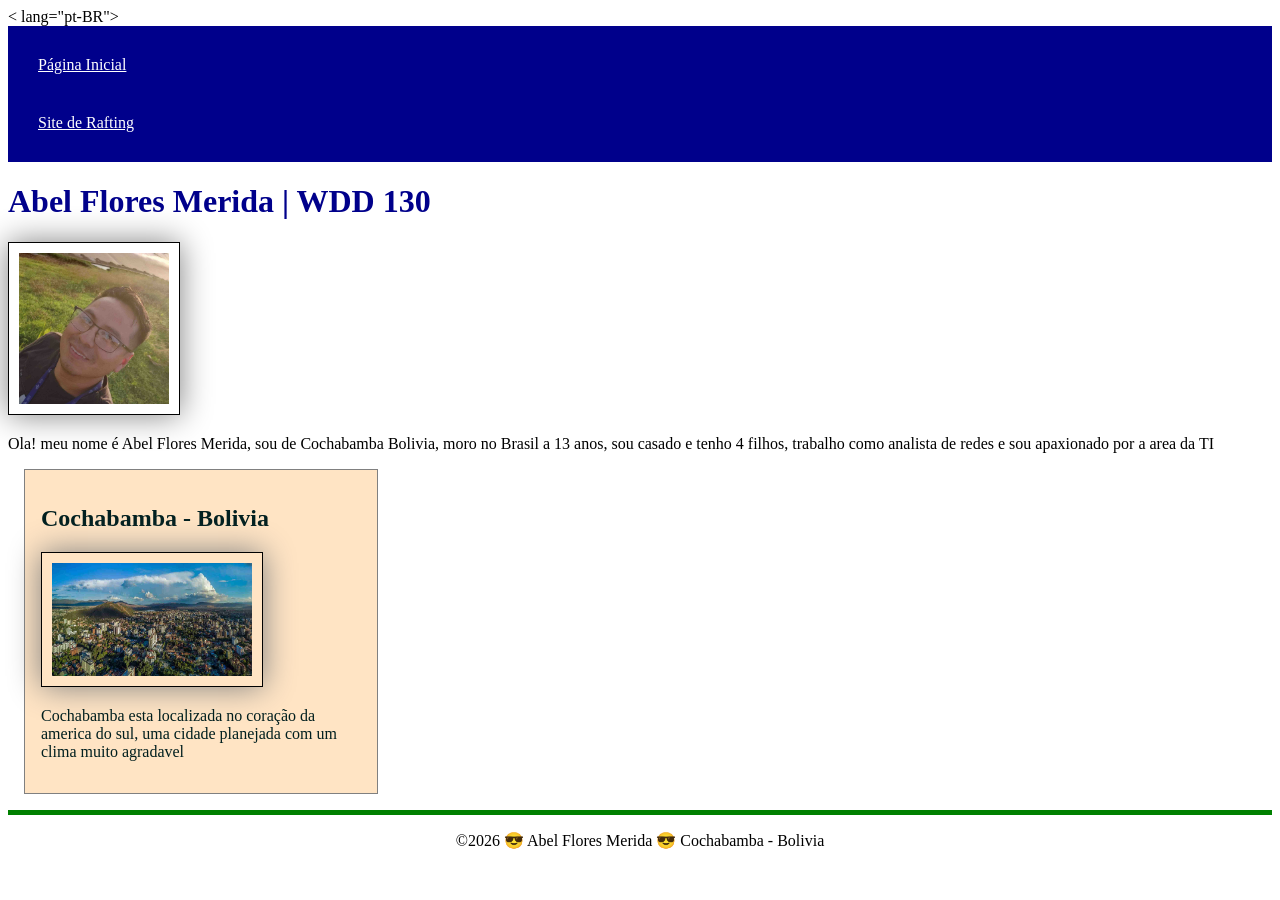
==== index.html @ 0b737129 "editado2" ====
<!DOCTYPE html>
< lang="pt-BR">

    <meta>
    <meta charset="UTF-8">
    <meta name="viewport" content="width=device-width, initial-scale=1.0">

    <title>Abel Flores Merida | WDD 130 </title>
    <meta name="description" content="Meu chamo Abel Flores, sou estudante de
    desenvolvimento de software e esta pagina é pta testes">
    <meta name="Author" content="Abel Flores Merida">
    <link rel=" stylesheet" href="estilos/estilos.css">
    </head>

    <body>
        <header>
            <nav>
                <a href="#">Página Inicial</a>
                <a href="wwr/">Site de Rafting</a>
            </nav>
        </header>
        <main>
            <h1>Abel Flores Merida | WDD 130</h1>
            <img src="./imagens/perfil.jpg" alt="Ola, Meu nome é Abel Flores Merida" width="200">
            <p>Ola! meu nome é Abel Flores Merida, sou de Cochabamba Bolivia,
                moro no Brasil a 13 anos, sou casado
                e tenho 4 filhos, trabalho como analista de redes e sou apaxionado por a area da TI</p>
            <aside>
                <h2>Cochabamba - Bolivia</h2>
                <img src="imagens/cochabamba.jpg" alt="Vista aerea de Cochabamba">
                <p> Cochabamba esta localizada no coração da america do sul, uma cidade planejada com um clima muito
                    agradavel</p>

            </aside>
        </main>
        <footer>
            <p>©2026 😎 Abel Flores Merida 😎 Cochabamba - Bolivia</p>
        </footer>
    </body>

    </html>
---- estilos/estilos.css ----
nav{
    background-color: darkblue;
    padding: 10px;
}
nav  a{ 
    color: white;
    display: block;
    padding: 20px;
}
h1 {color: darkblue}
main img {
    width: 150px;
    height: auto;
    border: 1px solid black;
    padding: 2px;
    box-shadow: 0 0 30px gray;
    padding: 10px;
}
p {
    padding: 0;
}
aside {
       width: 20rem;
       margin: 1em;
       border: 1px solid gray;
       padding: 1em;
       background-color: bisque;
       color: rgb(1, 31, 31);

}
aside img {
    width: 200px;
    height: auto;
}

footer {
    margin-top: 1em;
    border-top: 5px solid green;
    text-align: center;
}
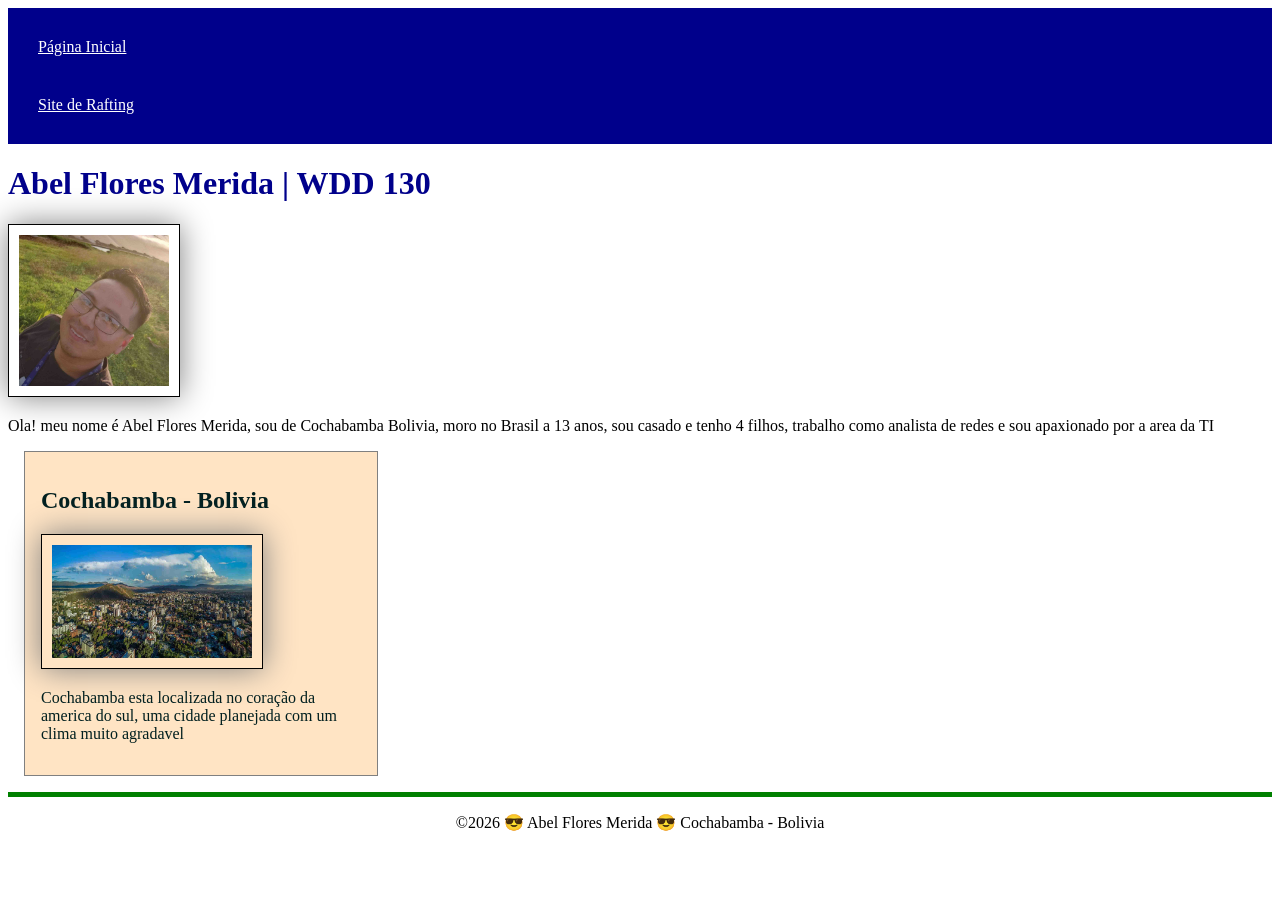
==== commit eb9c072f: "TESTES SOBREPOR" ====
--- a/index.html
+++ b/index.html
@@ -1,5 +1,5 @@
 <!DOCTYPE html>
-< lang="pt-BR">
+<lang="pt-BR">
 
     <meta>
     <meta charset="UTF-8">
@@ -7,8 +7,9 @@
 
     <title>Abel Flores Merida | WDD 130 </title>
     <meta name="description" content="Meu chamo Abel Flores, sou estudante de
-    desenvolvimento de software e esta pagina é pta testes">
-    <meta name="Author" content="Abel Flores Merida">
+    desenvolvimento de software e esta pagina é para realizar testes e praticar minhas habilidades">
+    <meta name="author" content="Abel Flores Merida">
+
     <link rel=" stylesheet" href="estilos/estilos.css">
     </head>
 
@@ -18,6 +19,7 @@
                 <a href="#">Página Inicial</a>
                 <a href="wwr/">Site de Rafting</a>
             </nav>
+
         </header>
         <main>
             <h1>Abel Flores Merida | WDD 130</h1>
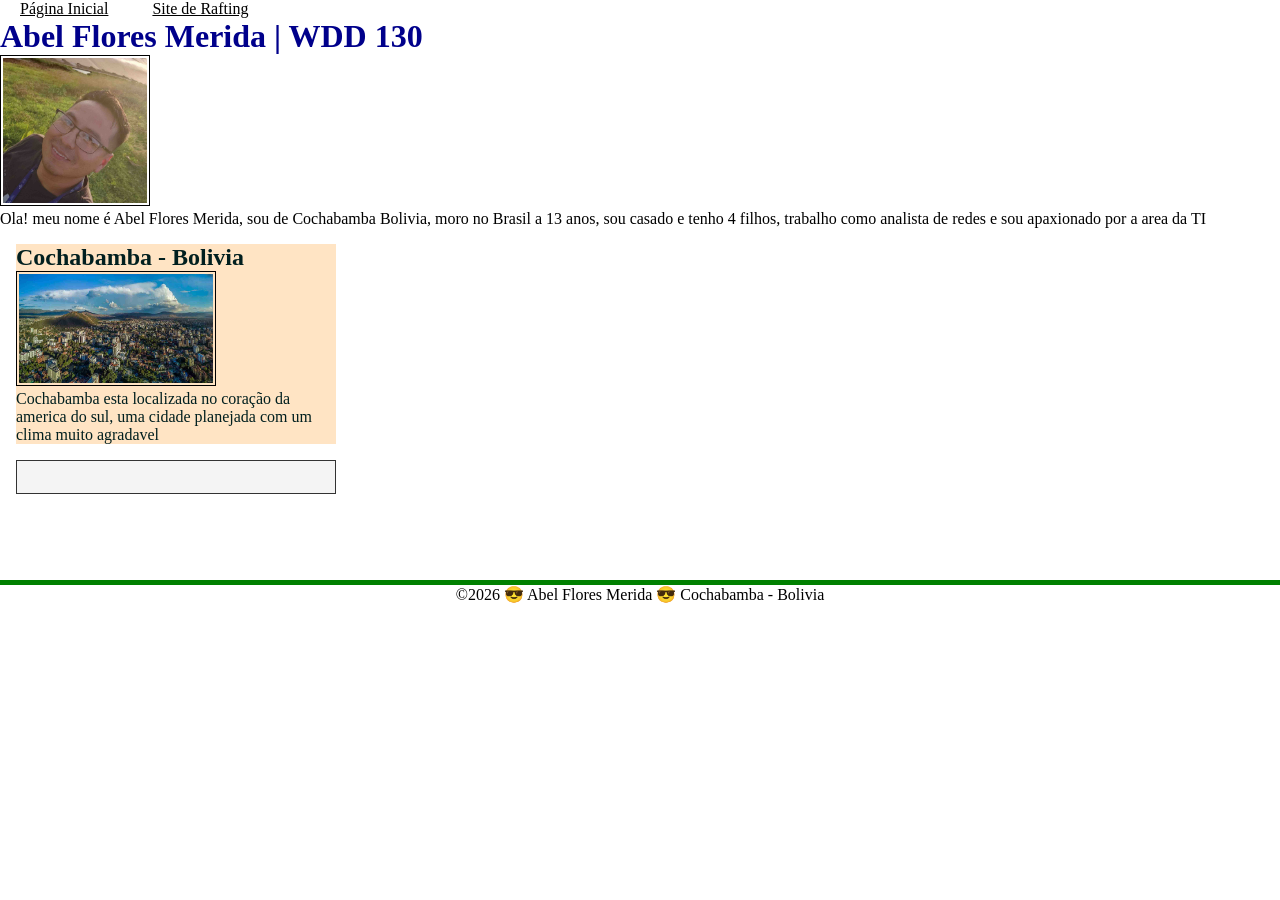
==== commit 02c3d7a6: "finalizado editado css" ====
--- a/index.html
+++ b/index.html
@@ -1,16 +1,17 @@
 <!DOCTYPE html>
 <lang="pt-BR">
 
-    <meta>
-    <meta charset="UTF-8">
-    <meta name="viewport" content="width=device-width, initial-scale=1.0">
+    <head>
+        <meta>
+        <meta charset="UTF-8">
+        <meta name="viewport" content="width=device-width, initial-scale=1.0">
 
-    <title>Abel Flores Merida | WDD 130 </title>
-    <meta name="description" content="Meu chamo Abel Flores, sou estudante de
+        <title>Abel Flores Merida | WDD 130 </title>
+        <meta name="description" content="Meu chamo Abel Flores, sou estudante de
     desenvolvimento de software e esta pagina é para realizar testes e praticar minhas habilidades">
-    <meta name="author" content="Abel Flores Merida">
+        <meta name="author" content="Abel Flores Merida">
 
-    <link rel=" stylesheet" href="estilos/estilos.css">
+        <link rel=" stylesheet" href="estilos/estilos.css">
     </head>
 
     <body>
@@ -34,6 +35,20 @@
                     agradavel</p>
 
             </aside>
+            <aside class="caixa"></aside>
+
+            <ul>
+                <li> <a
+                        href="https://www.churchofjesuschrist.org/imgs/fd6d75177441ba184c29b4aa8b4bba50b214c052/full/!1200,/0/default"></a>
+                </li>
+                <li> <a
+                        href="https://www.churchofjesuschrist.org/imgs/58a2bddee2b911eca921eeeeac1e760e71143a4c/full/!1200,/0/default"></a>
+                </li>
+                <li> <a
+                        href="https://www.churchofjesuschrist.org/imgs/efbc0fc1288c143db2d6bf4aea7ea482b0e0a67c/full/!1200,/0/default"></a>
+                </li>
+            </ul>
+
         </main>
         <footer>
             <p>©2026 😎 Abel Flores Merida 😎 Cochabamba - Bolivia</p>
--- a/estilos/estilos.css
+++ b/estilos/estilos.css
@@ -1,19 +1,34 @@
+*{
+    margin: 0;
+    padding: 0;
+    box-sizing: border-box;
+}
+
+
+:root{
+    --cor-primaria: darkblue;
+    --cor-secundaria: white;
+    --cor-terceira: gray;
+    
+
+}
+
 nav{
-    background-color: darkblue;
+    background-color: var(--cor-primaria)
     padding: 10px;
 }
 nav  a{ 
-    color: white;
+    color: var(--cor-secundaria)
     display: block;
     padding: 20px;
 }
-h1 {color: darkblue}
+h1 {color: var(--cor-primaria)}
 main img {
     width: 150px;
     height: auto;
     border: 1px solid black;
     padding: 2px;
-    box-shadow: 0 0 30px gray;
+    box-shadow: 0 0 30px var(--cor-terceira)
     padding: 10px;
 }
 p {
@@ -22,7 +37,7 @@
 aside {
        width: 20rem;
        margin: 1em;
-       border: 1px solid gray;
+       border: 1px solid var(--cor-terceira)
        padding: 1em;
        background-color: bisque;
        color: rgb(1, 31, 31);
@@ -37,4 +52,13 @@
     margin-top: 1em;
     border-top: 5px solid green;
     text-align: center;
-}+}
+/* ===== Seletores de Classe ===== */
+
+.caixa {
+    position: relative;
+    margin: 1rem;
+    padding: 1rem;
+    border: 1px solid #333;
+    background-color: #f4f4f4;
+    color: #222;
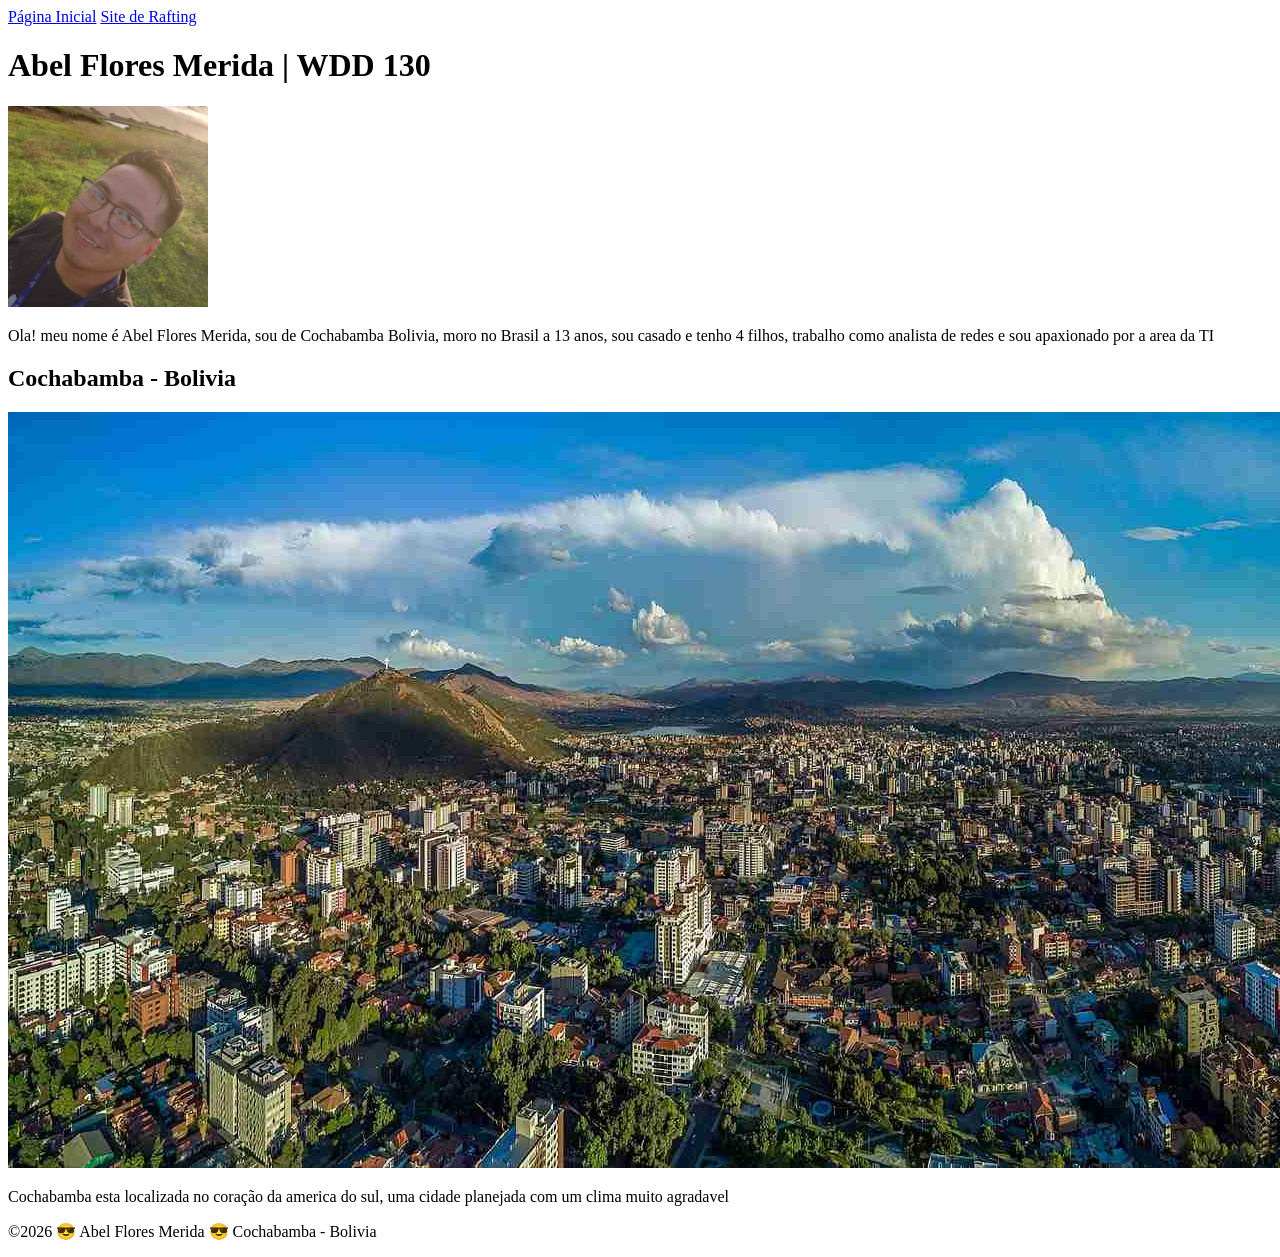
==== commit 9f75f32e: "Index s01" ====
--- a/index.html
+++ b/index.html
@@ -2,16 +2,11 @@
 <lang="pt-BR">
 
     <head>
-        <meta>
+
         <meta charset="UTF-8">
         <meta name="viewport" content="width=device-width, initial-scale=1.0">
+        <title>Abel Flores Merida | WDD 130 </title>
 
-        <title>Abel Flores Merida | WDD 130 </title>
-        <meta name="description" content="Meu chamo Abel Flores, sou estudante de
-    desenvolvimento de software e esta pagina é para realizar testes e praticar minhas habilidades">
-        <meta name="author" content="Abel Flores Merida">
-
-        <link rel=" stylesheet" href="estilos/estilos.css">
     </head>
 
     <body>
@@ -34,20 +29,6 @@
                 <p> Cochabamba esta localizada no coração da america do sul, uma cidade planejada com um clima muito
                     agradavel</p>
 
-            </aside>
-            <aside class="caixa"></aside>
-
-            <ul>
-                <li> <a
-                        href="https://www.churchofjesuschrist.org/imgs/fd6d75177441ba184c29b4aa8b4bba50b214c052/full/!1200,/0/default"></a>
-                </li>
-                <li> <a
-                        href="https://www.churchofjesuschrist.org/imgs/58a2bddee2b911eca921eeeeac1e760e71143a4c/full/!1200,/0/default"></a>
-                </li>
-                <li> <a
-                        href="https://www.churchofjesuschrist.org/imgs/efbc0fc1288c143db2d6bf4aea7ea482b0e0a67c/full/!1200,/0/default"></a>
-                </li>
-            </ul>
 
         </main>
         <footer>
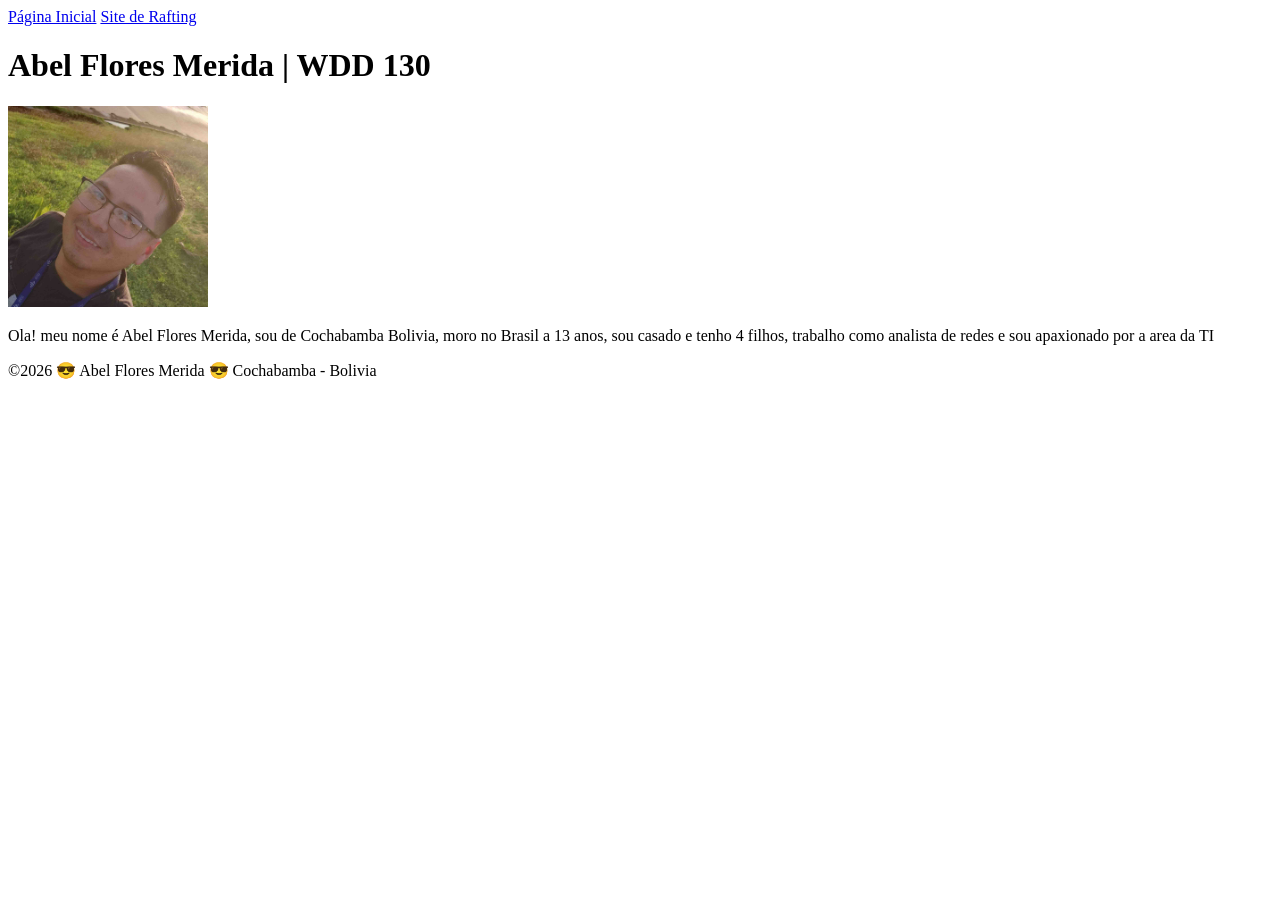
==== commit cfdd53ea: "editado" ====
--- a/index.html
+++ b/index.html
@@ -23,12 +23,6 @@
             <p>Ola! meu nome é Abel Flores Merida, sou de Cochabamba Bolivia,
                 moro no Brasil a 13 anos, sou casado
                 e tenho 4 filhos, trabalho como analista de redes e sou apaxionado por a area da TI</p>
-            <aside>
-                <h2>Cochabamba - Bolivia</h2>
-                <img src="imagens/cochabamba.jpg" alt="Vista aerea de Cochabamba">
-                <p> Cochabamba esta localizada no coração da america do sul, uma cidade planejada com um clima muito
-                    agradavel</p>
-
 
         </main>
         <footer>
